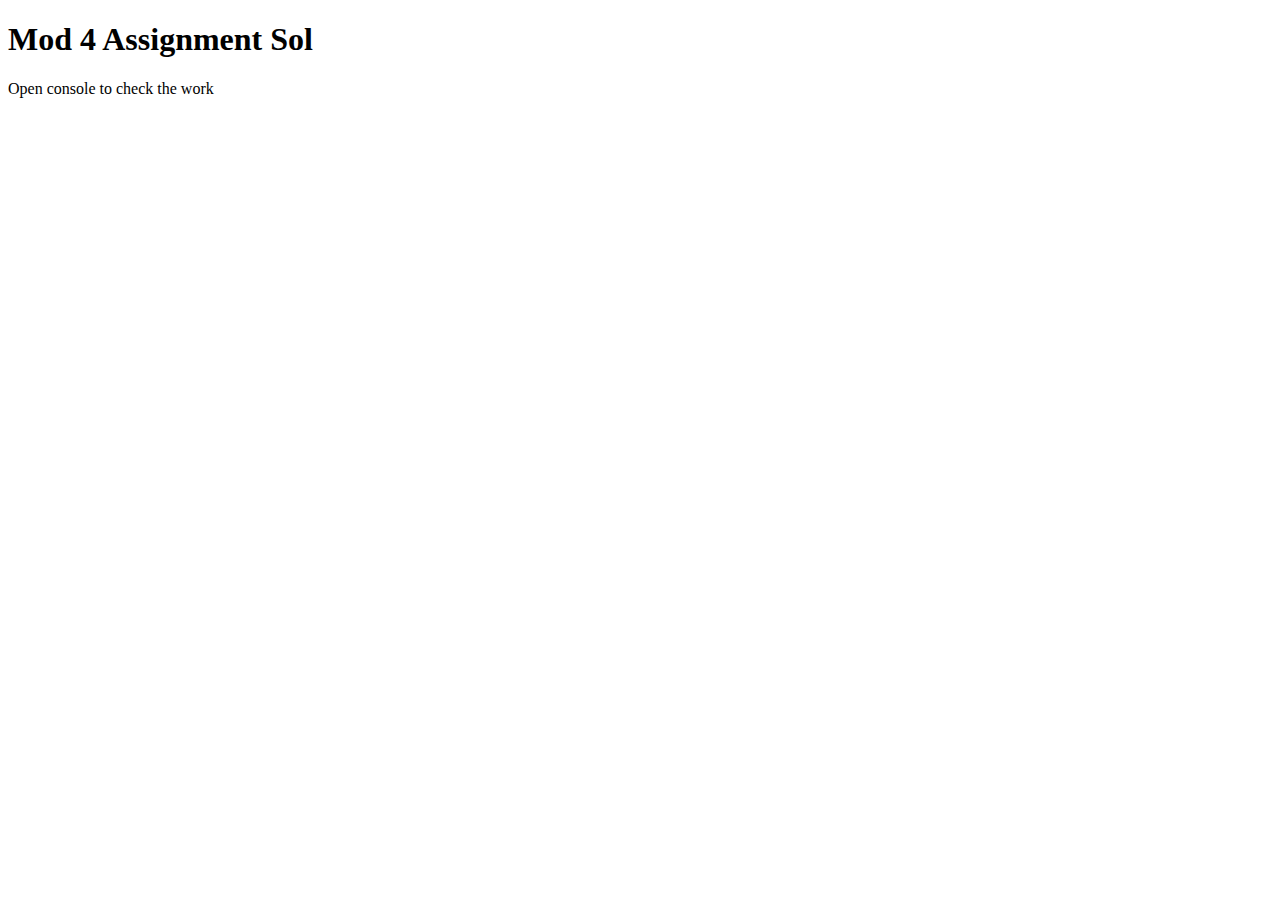
==== Mod4-Assignment-Sol/index.html @ 0927cd3a "Create index.html" ====
<!DOCTYPE html>
<html>

<head>
    <meta charset="utf-8">
    <title>Mod 4 Assignment Sol</title>
    <script src="SpeakHello.js"></script>
    <script src="SpeakGoodBye.js"></script>
    <script src="script.js"></script>
</head>

<body>
    <h1>Mod 4 Assignment Sol</h1>
	<p>Open console to check the work</p>
</body>

</html>
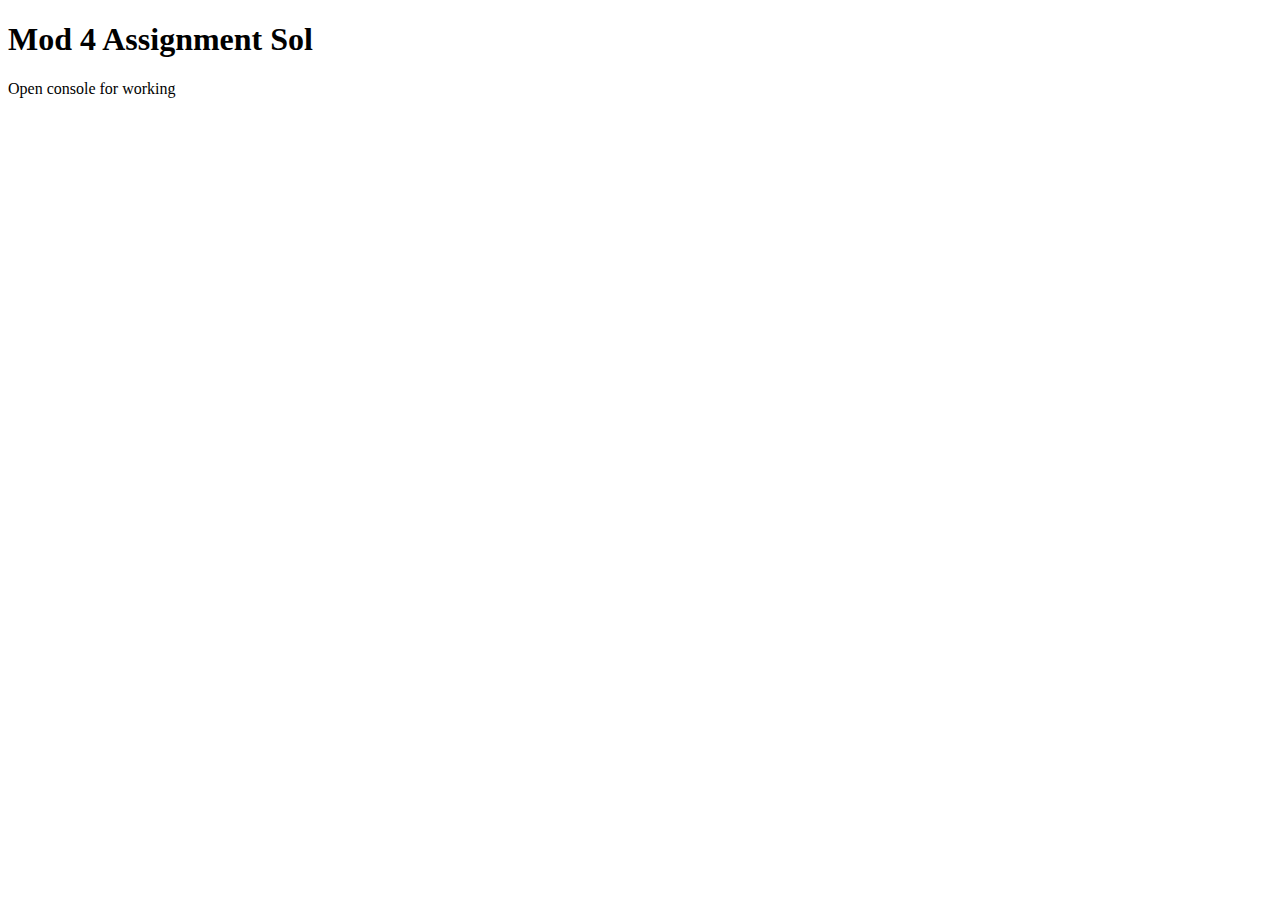
==== commit 8d8f94de: "Update index.html" ====
--- a/Mod4-Assignment-Sol/index.html
+++ b/Mod4-Assignment-Sol/index.html
@@ -11,7 +11,7 @@
 
 <body>
     <h1>Mod 4 Assignment Sol</h1>
-	<p>Open console to check the work</p>
+	<p>Open console for working</p>
 </body>
 
 </html>
